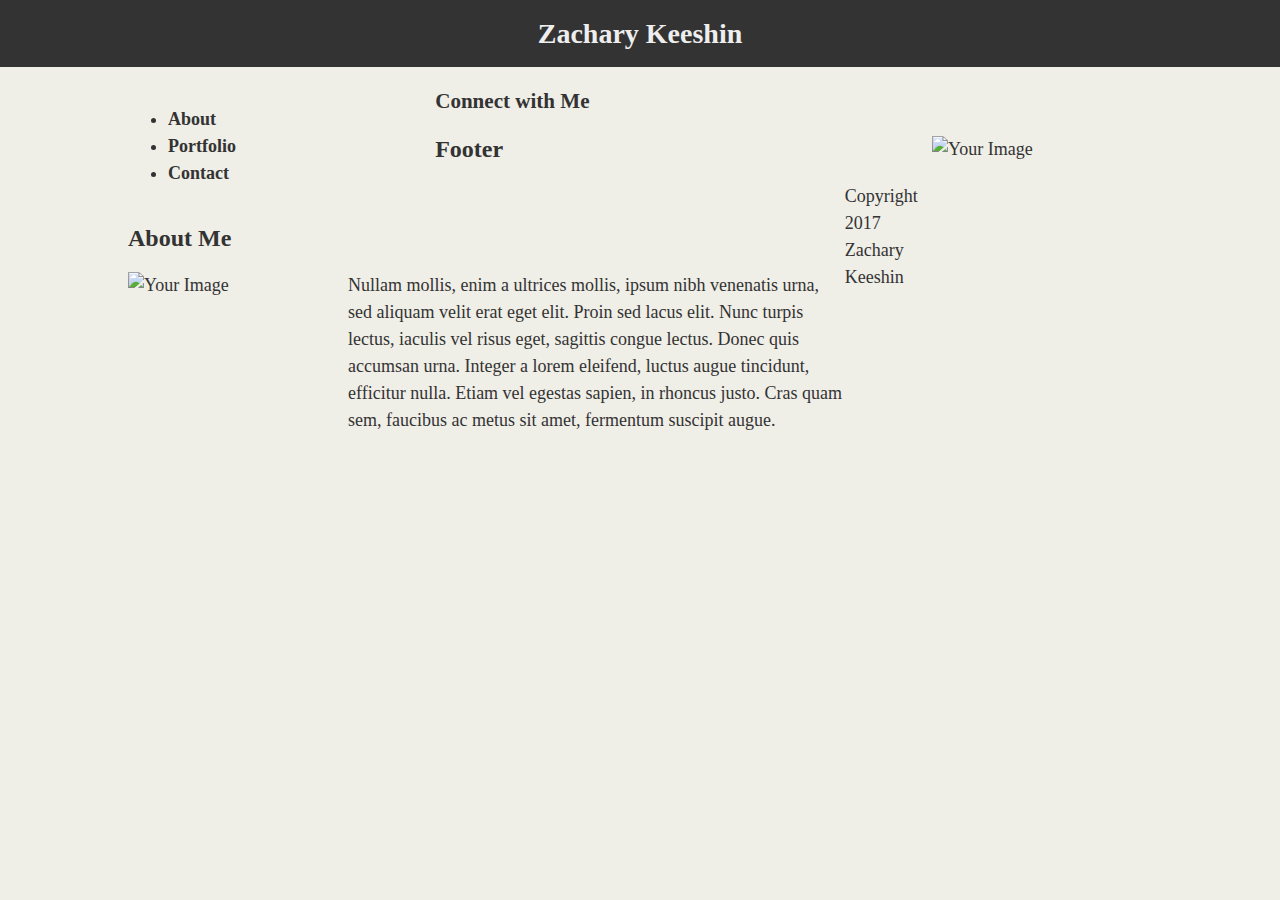
==== index.html @ 0e72d37f "add 2 new files" ====
<!-- STUDENTS: Take note of the differences in the file directories of PreDeploy and ReadyToDeploy. -->
<!DOCTYPE html>
<html lang="en-us">

<head>

  <meta charset="UTF-8">
  <title>Basic Portfolio</title>

  <!-- This critical line points your HTML to the CSS file. Notice the "relative" pathway  -->
  <link rel="stylesheet" type="text/css" href="style.css">

</head>

<body>

  <header>

    <h1>Zachary Keeshin</h1>

  </header>

  <div class="container">

    <section id="contact-info">

      <!-- <h2>Contact Info</h2> -->

      <ul>
        <li><strong>About</strong></li>
        <li><strong>Portfolio</strong></li>
        <li><strong>Contact</strong></li>
      </ul>

    </section>

    <section id="aside">

      <h3>Connect with Me</h3>


      <img src="" alt="Your Image" id="bio-image"

      style="
        float: right;
        position: static;" 


      >

    </section>

    <section id="main-bio">

      <h2>About Me</h2>
      <img src="https://avatars2.githubusercontent.com/u/4676364?v=3&u=df905e7a2bbd9d0eafca6d4bb0e494f64d6993f0&s=400" alt="Your Image" id="bio-image">
      <p>
      Nullam mollis, enim a ultrices mollis, ipsum nibh venenatis urna, sed aliquam velit erat eget elit. Proin sed lacus elit. Nunc turpis lectus, iaculis vel risus eget, sagittis congue lectus. Donec quis accumsan urna. Integer a lorem eleifend, luctus augue tincidunt, efficitur nulla. Etiam vel egestas sapien, in rhoncus justo. Cras quam sem, faucibus ac metus sit amet, fermentum suscipit augue.
      </p>

    </section>

    <section id="footer">
      <h2>Footer</h2>
      <p> 
      Copyright 2017 Zachary Keeshin
      </p>

    </section>


  </div>

</body>

</html>
---- style.css ----
/* STUDENTS: Take note of the differences 
   in the file directories of PreDeploy and ReadyToDeploy. */
/* 

Each of these CSS elements is associated with an HTML Element, Class, or ID.
Flip between this CSS file and the HTML to see how things line up. 
Experiment with deleting lines of code from the CSS to see how it affects the web page when you refresh in the browser.

*/

body {
  
  /* Positioning */
  margin: 0;

  /* Box-model */
  padding: 0;

  /* Typography */
  font-size: 18px;
  line-height: 150%;
  font-family: Georgia, "Times New Roman", Times, serif;
  color: #333333;

  /* Visual */
  background: #efeee7;

}

header { background: #d21034; }

h1 {
  
  /* Positioning */
  margin-bottom: 20px;
  margin: 0;

  /* Box-model */
  padding: 20px 0;

  /* Typography */
  color: #eee;
  font-size: 28px;
  text-align: center;
  
  /* Visual */
  background: #333333;
  
}

h2 { font-size: 24px; }

a { color: #d21034; }

.container {

  /* Positioning */
  margin: 0 auto;

  /* Box-model */
  width: 1024px;
  
}

#main-bio,
#contact-info,
#bio-image { float: left; }

#main-bio { width: 70%; }

#contact-info { width: 30%; }

#bio-image {

  /* Positioning */
  margin-right: 20px;

   /* Box-model */
  width: 200px;
  height: 200px;
  
}
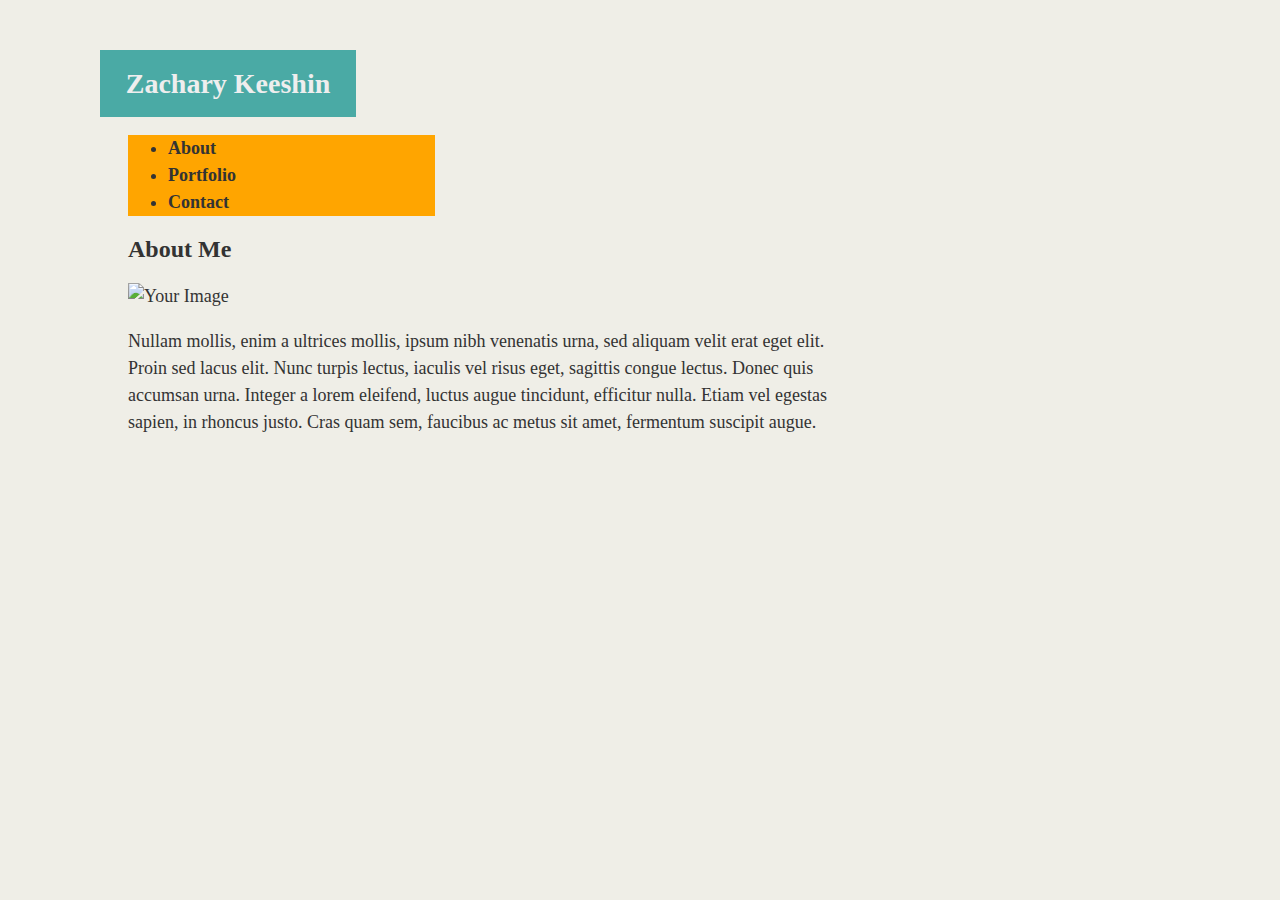
==== commit 712ceab0: "test" ====
--- a/index.html
+++ b/index.html
@@ -34,22 +34,6 @@
 
     </section>
 
-    <section id="aside">
-
-      <h3>Connect with Me</h3>
-
-
-      <img src="" alt="Your Image" id="bio-image"
-
-      style="
-        float: right;
-        position: static;" 
-
-
-      >
-
-    </section>
-
     <section id="main-bio">
 
       <h2>About Me</h2>
@@ -60,15 +44,6 @@
 
     </section>
 
-    <section id="footer">
-      <h2>Footer</h2>
-      <p> 
-      Copyright 2017 Zachary Keeshin
-      </p>
-
-    </section>
-
-
   </div>
 
 </body>
--- a/style.css
+++ b/style.css
@@ -27,7 +27,13 @@
 
 }
 
-header { background: #d21034; }
+header { 
+
+  background: #d21034; 
+  width: 20%;
+  margin-left: 100px;
+  margin-top: 50px;
+}
 
 h1 {
   
@@ -44,7 +50,7 @@
   text-align: center;
   
   /* Visual */
-  background: #333333;
+  background: #4aaaa5;
   
 }
 
@@ -64,11 +70,20 @@
 
 #main-bio,
 #contact-info,
-#bio-image { float: left; }
+#bio-image { 
+  /*float: left; */
+  /*position: relative;*/
+
+}
 
 #main-bio { width: 70%; }
 
-#contact-info { width: 30%; }
+#contact-info { 
+  width: 30%; 
+  background-color: orange;
+  position: inherit;
+
+}
 
 #bio-image {
 
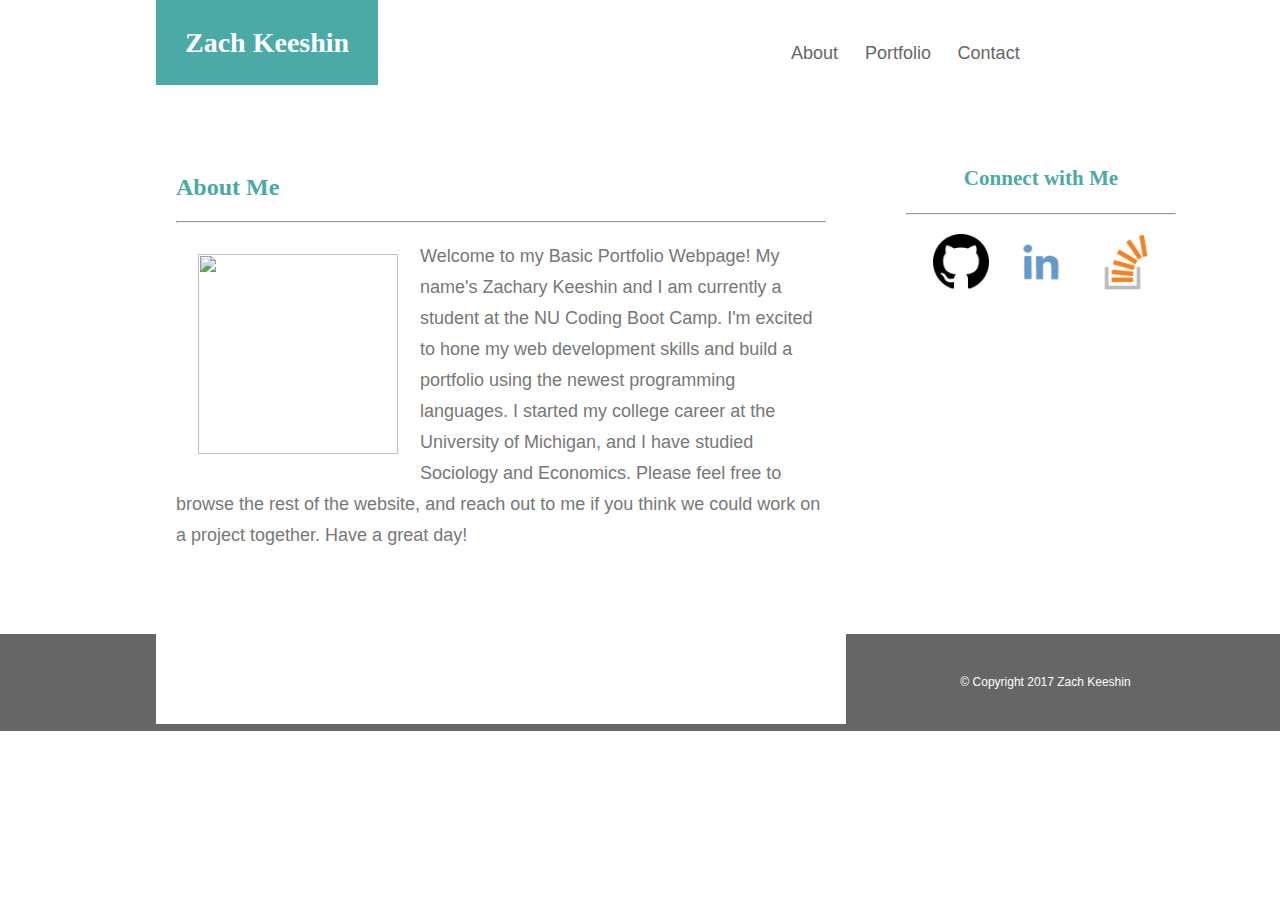
==== commit 5bc7f079: "updated files" ====
--- a/index.html
+++ b/index.html
@@ -1,4 +1,3 @@
-<!-- STUDENTS: Take note of the differences in the file directories of PreDeploy and ReadyToDeploy. -->
 <!DOCTYPE html>
 <html lang="en-us">
 
@@ -6,43 +5,66 @@
 
   <meta charset="UTF-8">
   <title>Basic Portfolio</title>
-
-  <!-- This critical line points your HTML to the CSS file. Notice the "relative" pathway  -->
-  <link rel="stylesheet" type="text/css" href="style.css">
+  <link rel="stylesheet" type="text/css" href="css/style.css">
 
 </head>
 
 <body>
 
   <header>
+      <h1>Zach Keeshin</h1>
 
-    <h1>Zachary Keeshin</h1>
+      <div id="links">
+
+            <a href="#">About </a>
+            <a href="#">Portfolio</a>
+            <a href="#">Contact</a>
+
+      </div>
 
   </header>
 
-  <div class="container">
+  <div id="main">
+ 
 
-    <section id="contact-info">
+    <div id="content">
+   
+      <div id="box">
+          <h2>About Me</h2>
+          <hr>  
 
-      <!-- <h2>Contact Info</h2> -->
+          <img src="https://avatars2.githubusercontent.com/u/4676364?v=3&u=df905e7a2bbd9d0eafca6d4bb0e494f64d6993f0&s=400" height="200px" width="200px">
 
-      <ul>
-        <li><strong>About</strong></li>
-        <li><strong>Portfolio</strong></li>
-        <li><strong>Contact</strong></li>
-      </ul>
+          <p>
 
-    </section>
+              Welcome to my Basic Portfolio Webpage! My name's Zachary Keeshin and I am currently
+              a student at the NU Coding Boot Camp. I'm excited to hone my web development skills
+              and build a portfolio using the newest programming languages. I started my college career
+              at the University of Michigan, and I have studied Sociology and Economics.
+              Please feel free to browse the rest of the website, and reach out to me if you think we
+              could work on a project together. Have a great day!
 
-    <section id="main-bio">
+          </p>
 
-      <h2>About Me</h2>
-      <img src="https://avatars2.githubusercontent.com/u/4676364?v=3&u=df905e7a2bbd9d0eafca6d4bb0e494f64d6993f0&s=400" alt="Your Image" id="bio-image">
-      <p>
-      Nullam mollis, enim a ultrices mollis, ipsum nibh venenatis urna, sed aliquam velit erat eget elit. Proin sed lacus elit. Nunc turpis lectus, iaculis vel risus eget, sagittis congue lectus. Donec quis accumsan urna. Integer a lorem eleifend, luctus augue tincidunt, efficitur nulla. Etiam vel egestas sapien, in rhoncus justo. Cras quam sem, faucibus ac metus sit amet, fermentum suscipit augue.
-      </p>
 
-    </section>
+      </div>
+
+      <div id="aside">
+        <h3>Connect with Me</h3> 
+        <hr>
+        <a href="https://github.com/zkeesh"><img src="images/github.png"></a>
+        <a href="https://www.linkedin.com/in/zach-keeshin-827033134?trk=nav_responsive_tab_profile_pic"><img src="images/LinkedIn.png"></a>
+        <a href="http://stackoverflow.com/users/7498630/zach-keeshin"><img src="images/stack-overflow.png"></a>
+        
+
+      </div>
+
+    </div>
+
+  </div>
+
+  <div id="footer">
+    © Copyright 2017 Zach Keeshin
 
   </div>
 
--- a/css/style.css
+++ b/css/style.css
@@ -0,0 +1,209 @@
+/* 
+
+Each of these CSS elements is associated with an HTML Element, Class, or ID.
+Flip between this CSS file and the HTML to see how things line up. 
+Experiment with deleting lines of code from the CSS to see how it affects the web page when you refresh in the browser.
+
+*/
+
+body {
+  
+  /* Positioning */
+  margin: 0;
+
+  /* Box-model */
+  padding: 0;
+
+  /* Typography */
+  font-size: 18px;
+  line-height: 150%;
+  font-family: Georgia, "Times New Roman", Times, serif;
+  color: #333333;
+
+  /* Visual */
+  /*background: #efeee7;*/
+
+}
+
+#button {
+    background-color: #4aaaa5;
+    width: 100px;
+    /* margin: 5px; */
+    padding: 3px;
+    /* padding-bottom: 3px; */
+    /* padding-top: 3px; */
+    text-align: center;
+    color: white;
+    font-family: 'Arial', 'Helvetica Neue', Helvetica, sans-serif;
+
+}
+
+#colored-box  {
+    background-color: #4aaaa5;
+    width: 200px;
+    position: absolute;
+}
+
+#box img {
+  float: left;
+  margin: 22px;
+}
+
+#box h2 {
+  color: #4aaaa5;
+}
+
+#box p {
+  font-family: 'Arial', 'Helvetica Neue', Helvetica, sans-serif;
+  color: #777777;
+  line-height: 31px;
+}
+
+#box{
+  background-color: white;
+  width: 650px;
+  height: 550px;
+  float: left;
+  padding: 20px;
+
+}
+
+
+#box input {
+  width: 100%;
+  padding-top: 5px;
+  padding-right: 5px;
+  padding-bottom: 5px;
+  font-family: 'Arial', 'Helvetica Neue', Helvetica, sans-serif;
+
+}
+
+#aside {
+  background-color: white;
+  width: 270px;
+  height: 250px;
+  padding: 10px;
+  float: left;
+  margin-left: 50px;
+  text-align: center;
+
+}
+
+#aside h3{
+  color: #4aaaa5;
+}
+
+#aside img {
+    width: 56px;
+    height: 56px;
+    margin: 10px;
+}
+
+
+#content  {
+  /*background-color: red;*/
+  /*height: 300px;*/
+  width: 1220px;
+  margin-left: 156px;
+  padding-top: 50px;
+}
+
+#main {
+  height: 550px;
+  background-image: url(images/cork-wallet.png);
+
+
+}
+
+#footer {
+
+    background-color: #666666;
+    text-align: center;
+    color: white;
+    font-family: 'Arial', 'Helvetica Neue', Helvetica, sans-serif;
+    font-size: 12px;
+    padding: 35px;
+}
+
+#links {
+    float: right;
+    width: 300px;
+    height: 83px;
+    margin-right: 200px;
+    margin-top: 40px;
+
+    /*background-color: red;*/
+
+}
+
+#links a{
+    text-decoration: none;
+    color: #666666;
+    padding: 11px;
+    font-family: 'Arial', 'Helvetica Neue', Helvetica, sans-serif;
+}
+
+header { 
+  height: 84px;
+  background-color: white;
+}
+
+h1 {
+
+    margin-left: 156px;
+    float: left;
+    /* margin-bottom: 20px; */
+    /* margin: 0; */
+    padding: 29px;
+    color: white;
+    font-size: 28px;
+    text-align: center;
+    background: #4aaaa5;
+    margin-top: 0;
+
+  
+}
+
+h2 { font-size: 24px; }
+
+a { color: #d21034; }
+
+.container {
+
+  /* Positioning */
+  margin: 0 auto;
+
+  /* Box-model */
+  width: 1024px;
+
+  display: inherit;
+  
+}
+
+#main-bio,
+#contact-info,
+#bio-image { 
+  /*float: left; */
+  /*position: relative;*/
+
+}
+
+#main-bio { width: 70%; }
+
+#contact-info { 
+  width: 30%; 
+  /*background-color: orange;*/
+  position: inherit;
+  float: left;
+}
+
+#bio-image {
+
+  /* Positioning */
+  margin-right: 20px;
+
+   /* Box-model */
+  width: 200px;
+  height: 200px;
+  
+}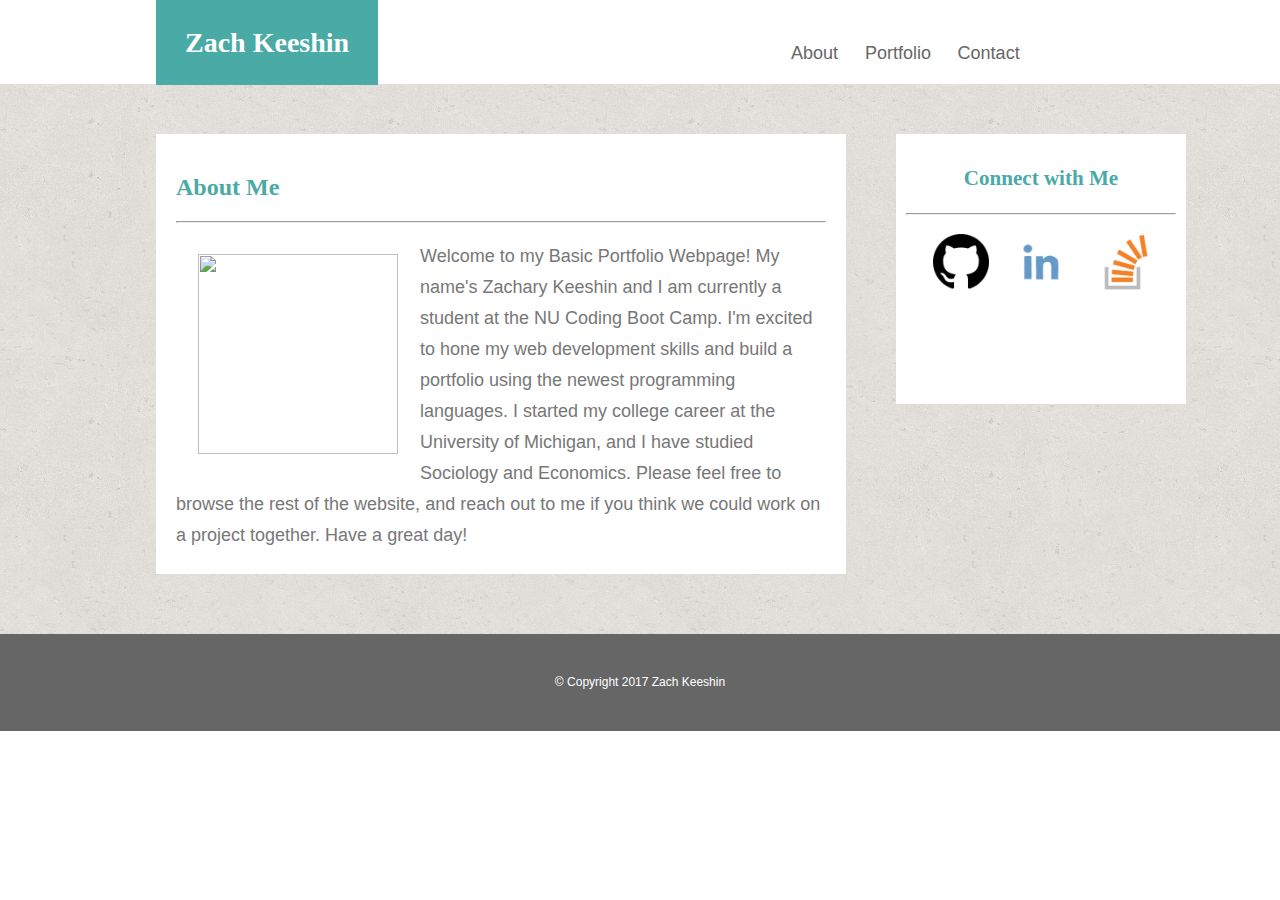
==== commit 3c3dcc28: "updated hw" ====
--- a/index.html
+++ b/index.html
@@ -5,7 +5,7 @@
 
   <meta charset="UTF-8">
   <title>Basic Portfolio</title>
-  <link rel="stylesheet" type="text/css" href="css/style.css">
+  <link rel="stylesheet" type="text/css" href="style.css">
 
 </head>
 
--- a/style.css
+++ b/style.css
@@ -0,0 +1,198 @@
+/* 
+
+Each of these CSS elements is associated with an HTML Element, Class, or ID.
+Flip between this CSS file and the HTML to see how things line up. 
+Experiment with deleting lines of code from the CSS to see how it affects the web page when you refresh in the browser.
+
+*/
+
+body {
+  
+  /* Positioning */
+  margin: 0;
+
+  /* Box-model */
+  padding: 0;
+
+  /* Typography */
+  font-size: 18px;
+  line-height: 150%;
+  font-family: Georgia, "Times New Roman", Times, serif;
+  color: #333333;
+}
+
+#portfolio {
+    background-color: white;
+    width: 585px;
+    height: 500px;
+    float: left;
+    padding: 10px;
+
+}
+
+#button {
+    background-color: #4aaaa5;
+    width: 100px;
+    padding-top: 5px;
+    padding-bottom: 2px;
+    height: 30px;
+    text-align: center;
+    color: white;
+    font-family: 'Arial', 'Helvetica Neue', Helvetica, sans-serif;
+}
+
+#box img {
+  float: left;
+  margin: 22px;
+}
+
+#box h2 {
+  color: #4aaaa5;
+}
+
+#box p {
+  font-family: 'Arial', 'Helvetica Neue', Helvetica, sans-serif;
+  color: #777777;
+  line-height: 31px;
+}
+
+#box{
+  background-color: white;
+  width: 650px;
+  height: 400px;
+  float: left;
+  padding: 20px;
+
+}
+
+
+#box input {
+  width: 100%;
+  padding-top: 5px;
+  padding-right: 5px;
+  padding-bottom: 5px;
+  font-family: 'Arial', 'Helvetica Neue', Helvetica, sans-serif;
+
+}
+
+#aside {
+  background-color: white;
+  width: 270px;
+  height: 250px;
+  padding: 10px;
+  float: left;
+  margin-left: 50px;
+  text-align: center;
+
+}
+
+#aside h3{
+  color: #4aaaa5;
+}
+
+#aside img {
+    width: 56px;
+    height: 56px;
+    margin: 10px;
+}
+
+
+#content  {
+  /*background-color: red;*/
+  /*height: 300px;*/
+  width: 1220px;
+  margin-left: 156px;
+  padding-top: 50px;
+}
+
+#main {
+  height: 550px;
+  background-image: url(images/cork-wallet.png);
+
+
+}
+
+#footer {
+
+    background-color: #666666;
+    text-align: center;
+    color: white;
+    font-family: 'Arial', 'Helvetica Neue', Helvetica, sans-serif;
+    font-size: 12px;
+    padding: 35px;
+}
+
+#links {
+    float: right;
+    width: 300px;
+    height: 83px;
+    margin-right: 200px;
+    margin-top: 40px;
+
+    /*background-color: red;*/
+
+}
+
+#links a{
+    text-decoration: none;
+    color: #666666;
+    padding: 11px;
+    font-family: 'Arial', 'Helvetica Neue', Helvetica, sans-serif;
+}
+
+header { 
+  height: 84px;
+  background-color: white;
+}
+
+h1 {
+
+    margin-left: 156px;
+    float: left;
+    /* margin-bottom: 20px; */
+    /* margin: 0; */
+    padding: 29px;
+    color: white;
+    font-size: 28px;
+    text-align: center;
+    background: #4aaaa5;
+    margin-top: 0;
+
+  
+}
+
+h2 { font-size: 24px; }
+
+a { color: #d21034; }
+
+.container {
+
+  /* Positioning */
+  margin: 0 auto;
+
+  /* Box-model */
+  width: 1024px;
+
+  display: inherit;
+  
+}
+
+#main-bio { width: 70%; }
+
+#contact-info { 
+  width: 30%; 
+  /*background-color: orange;*/
+  position: inherit;
+  float: left;
+}
+
+#bio-image {
+
+  /* Positioning */
+  margin-right: 20px;
+
+   /* Box-model */
+  width: 200px;
+  height: 200px;
+  
+}